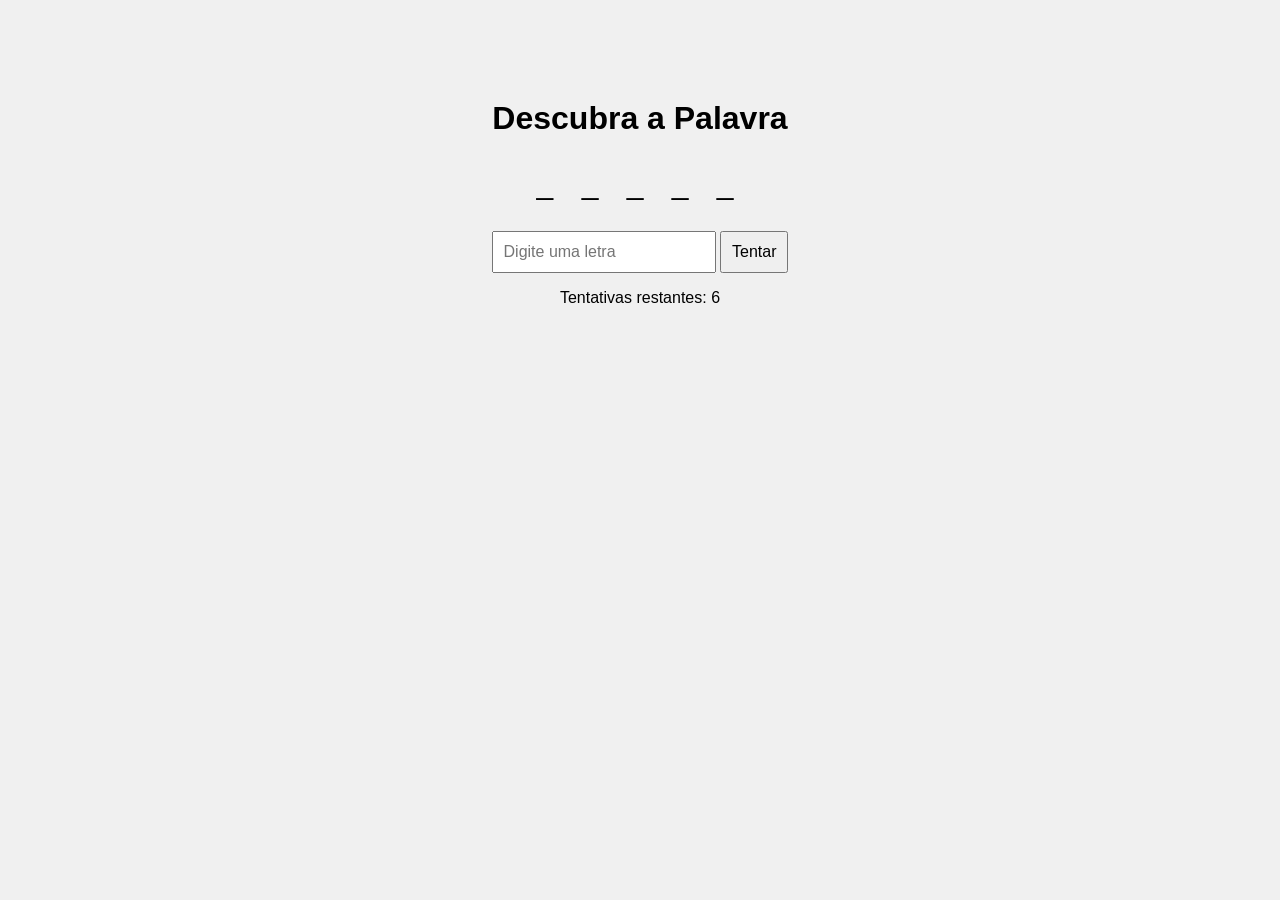
==== index.html @ 21be6584 "Jogo da Forca Simples." ====
<!DOCTYPE html>
<html lang="pt">
<head>
    <meta charset="UTF-8">
    <meta name="viewport" content="width=device-width, initial-scale=1.0">

    <link rel="stylesheet" href="/css/style.css">

    <title>Descubra a Palavra</title>
</head>
<body>
    <div class="container">
        <h1>Descubra a Palavra</h1>
        <p id="palavra">_ _ _ _ _</p>
        <input type="text" id="letra" maxlength="1" placeholder="Digite uma letra">
        <button onclick="verificarLetra()">Tentar</button>

        <p id="tentativas">Tentativas restantes: 6</p>
        <p id="mensagem"></p>
    </div>

    <script src="/js/script.js"></script>
</body>
</html>
---- css/style.css ----
body {
    font-family: Arial, Helvetica, sans-serif;
    text-align: center;
    background-color: #f0f0f0;
}

.container {
    margin-top: 100px;
}

#palavra {
    font-size: 30px;
    letter-spacing: 10px;
}

input {
    padding: 10px;
    font-size: 16px;
}

button {
    padding: 10px;
    font-size: 16px;
    cursor: pointer;
}
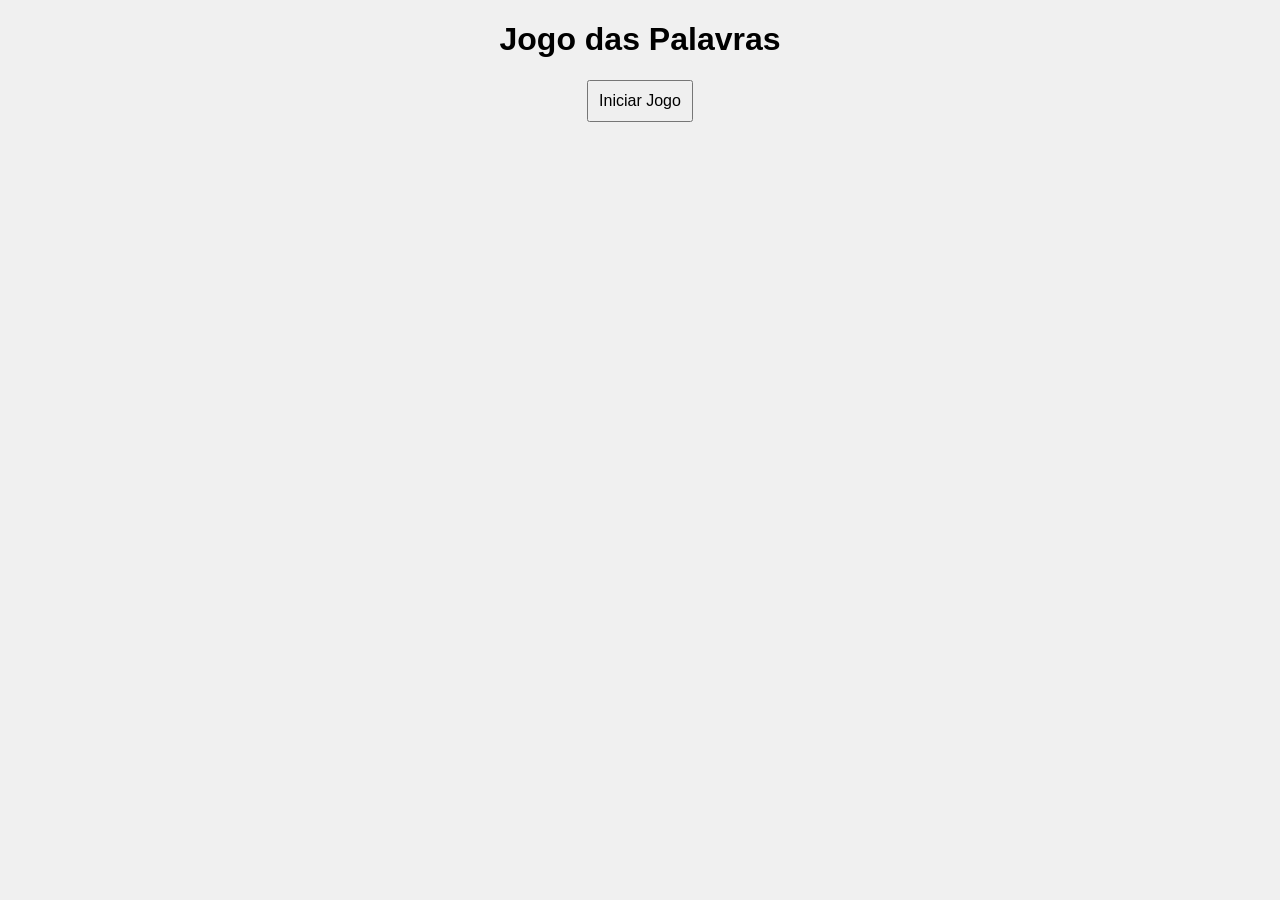
==== commit 4fc6f00c: "Criação da tela nova tela inicial." ====
--- a/index.html
+++ b/index.html
@@ -9,16 +9,26 @@
     <title>Descubra a Palavra</title>
 </head>
 <body>
-    <div class="container">
-        <h1>Descubra a Palavra</h1>
-        <p id="palavra">_ _ _ _ _</p>
-        <input type="text" id="letra" maxlength="1" placeholder="Digite uma letra">
+    
+    <div id="telaInicial">
+        <h1>Jogo das Palavras</h1>
+        <button onclick="iniciarJogo()">Iniciar Jogo</button>
+    </div>
+
+    <div id="jogo" style="display: none;">
+        <h2 id="pontuacao">Pontos: 0</h2>
+        <p id="palavra"></p>
+
+        <input type="text" id="letra" maxlength="1">
         <button onclick="verificarLetra()">Tentar</button>
 
-        <p id="tentativas">Tentativas restantes: 6</p>
+        <p id="letrasUsadas"></p>
+        <p id="tentativas"></p>
         <p id="mensagem"></p>
+
+        <button onclick="reiniciar()">Reiniciar</button>
     </div>
-
+    
     <script src="/js/script.js"></script>
 </body>
 </html>
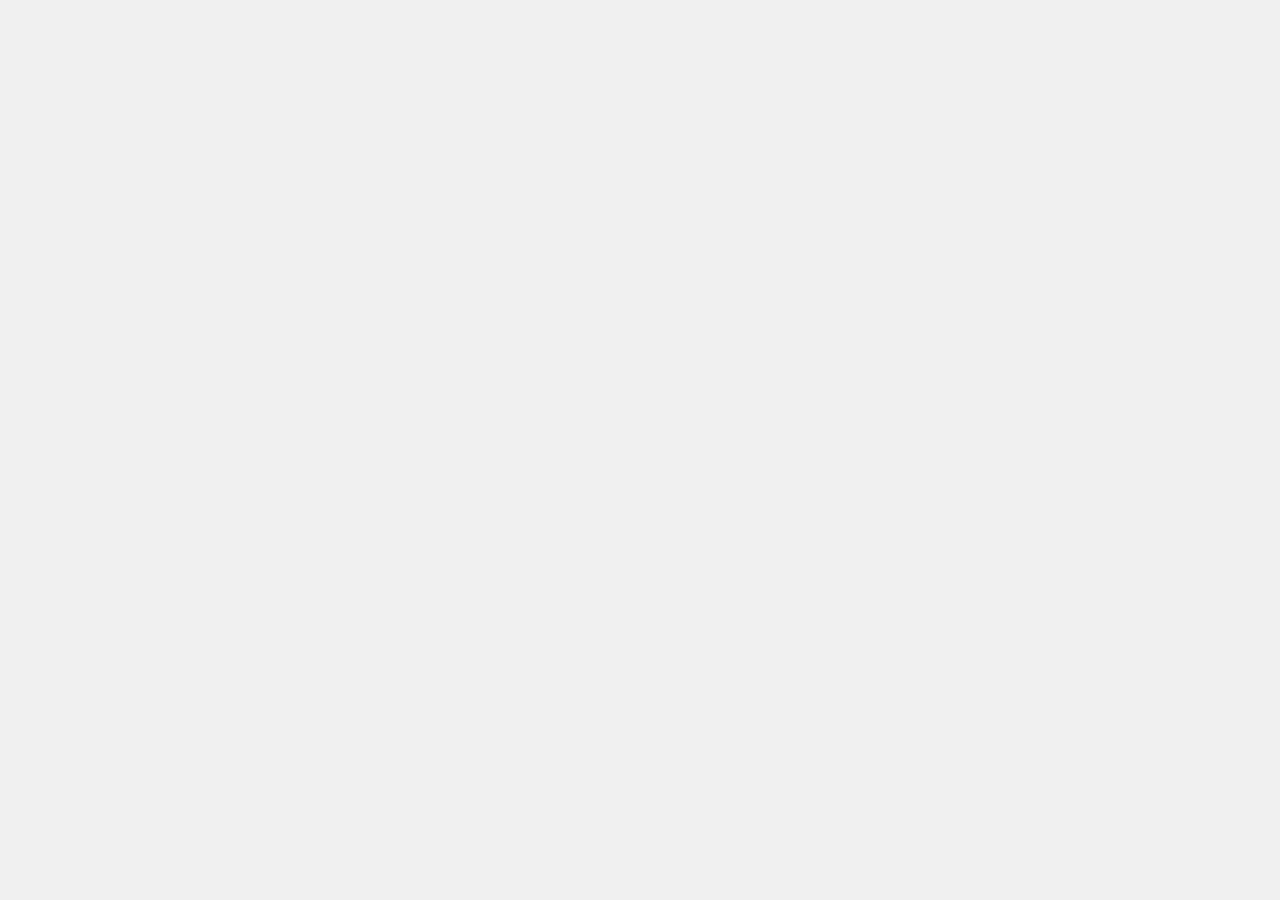
==== commit c10697be: "Criação da branch develop." ====
--- a/index.html
+++ b/index.html
@@ -10,24 +10,24 @@
 </head>
 <body>
     
-    <div id="telaInicial">
-        <h1>Jogo das Palavras</h1>
-        <button onclick="iniciarJogo()">Iniciar Jogo</button>
-    </div>
+   
+   
+   
+   
 
-    <div id="jogo" style="display: none;">
-        <h2 id="pontuacao">Pontos: 0</h2>
-        <p id="palavra"></p>
+   
+   
+   
 
-        <input type="text" id="letra" maxlength="1">
-        <button onclick="verificarLetra()">Tentar</button>
+   
+   
 
-        <p id="letrasUsadas"></p>
-        <p id="tentativas"></p>
-        <p id="mensagem"></p>
+   
+   
+   
 
-        <button onclick="reiniciar()">Reiniciar</button>
-    </div>
+   
+   
     
     <script src="/js/script.js"></script>
 </body>
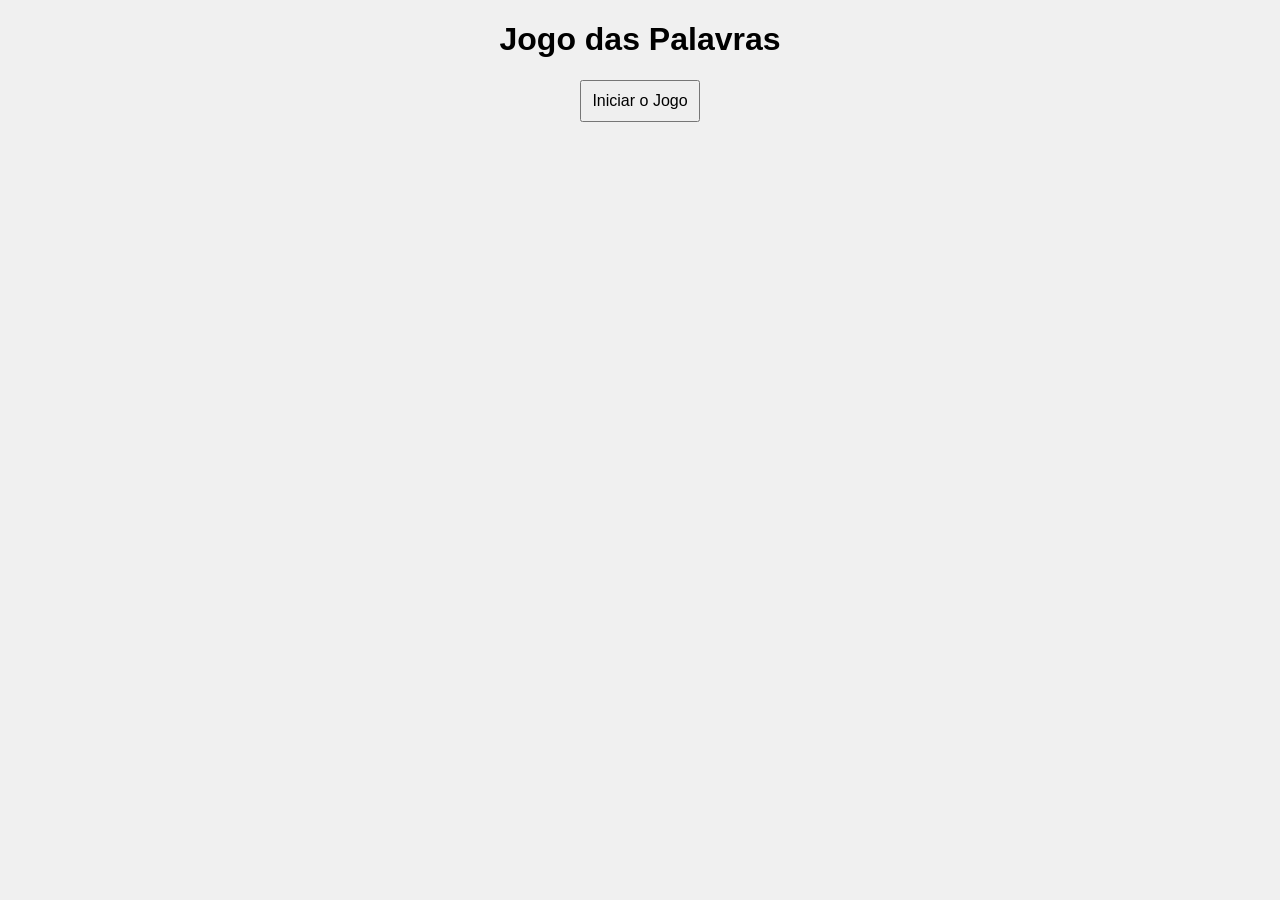
==== commit 1d82c7fa: "feat: implement hangman game logic and UI structure" ====
--- a/index.html
+++ b/index.html
@@ -1,5 +1,6 @@
 <!DOCTYPE html>
 <html lang="pt">
+
 <head>
     <meta charset="UTF-8">
     <meta name="viewport" content="width=device-width, initial-scale=1.0">
@@ -8,27 +9,47 @@
 
     <title>Descubra a Palavra</title>
 </head>
+
 <body>
-    
-   
-   
-   
-   
 
-   
-   
-   
+    <div id="telaInicial">
+        <h1>Jogo das Palavras</h1>
+        <button onclick="iniciarJogo()">Iniciar o Jogo</button>
+    </div>
 
-   
-   
+    <div id="jogo" style="display: none;">
+        <h2 id="pontuacao">Pontos: 0</h2>
+        <p id="palavra"></p>
 
-   
-   
-   
+        <input type="text" id="letra" maxlength="1">
+        <button onclick="verificarLetra()">Tentar</button>
 
-   
-   
-    
+        <p id="letrasUsadas"></p>
+        <p id="tentativas"></p>
+        <p id="mensagem"></p>
+
+        <button onclick="reiniciar()">Reiniciar</button>
+    </div>
+
+
+
+
+
+
+
+
+
+
+
+
+
+
+
+
+
+
+
     <script src="/js/script.js"></script>
 </body>
+
 </html>
--- a/css/style.css
+++ b/css/style.css
@@ -11,6 +11,17 @@
 #palavra {
     font-size: 30px;
     letter-spacing: 10px;
+    transition: 0.3s;
+}
+
+.acerto {
+    color: green;
+    transform: scale(1.2);
+}
+
+.erro {
+    color: red;
+    transform: scale(0.8);
 }
 
 input {
@@ -22,4 +33,5 @@
     padding: 10px;
     font-size: 16px;
     cursor: pointer;
-}+}
+
